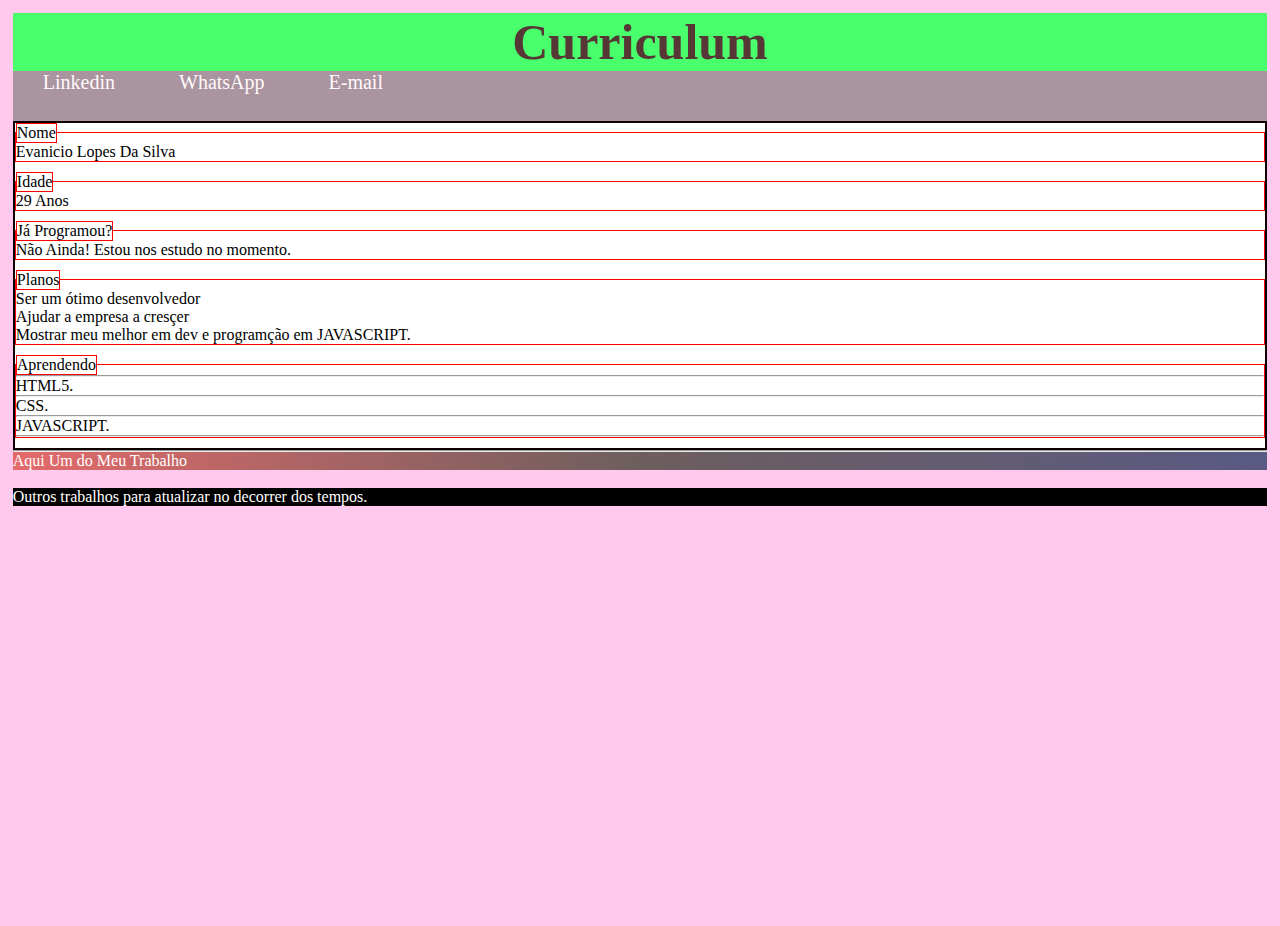
==== indexc.html @ b886d555 "first commit" ====
<!DOCTYPE html>
<html lang="pt-br">
<head>
    <meta charset="UTF-8">
    <meta http-equiv="X-UA-Compatible" content="IE=edge">
    <meta name="viewport" content="width=device-width, initial-scale=1.0">
    <title>Curriculum</title>
    <link href="https://unpkg.com/aos@2.3.1/dist/aos.css" rel="stylesheet">
    <script src="https://unpkg.com/aos@2.3.1/dist/aos.js"></script>
    <link rel="stylesheet" href="style.css">
</head>
<body>
    <header>
        <h1>Curriculum</h1>
    </header>
    <nav>
        <menu>
            <a href="https://www.linkedin.com/feed/?trk=guest_homepage-basic_nav-header-signin" target="_blank" class="menu">Linkedin</a>
            <a href="https://api.whatsapp.com/send?phone=5533998728907&text=Oi%20Tudo%20Bem!%20Seja%20Bem%20Vindo(a)" target="_blank" class="menu">WhatsApp</a>
            <a href="mailto:lopeva18@gmail.com" target="_blank" class="menu">E-mail</a>
        </menu>
    </nav>
    <form>
        <fieldset>
            <legend>Nome</legend>
            <label>
                Evanicio Lopes Da Silva
            </label>
        </fieldset>
        <fieldset>
            <legend>Idade</legend>
            <label>
                29 Anos
            </label>
        </fieldset>
        <fieldset>
            <legend>Já Programou?</legend>
            <label>
                Não Ainda! Estou nos estudo no momento.
            </label>
        </fieldset>
        <fieldset>
            <legend>Planos</legend>
            <label>
                Ser um ótimo desenvolvedor <br>
                Ajudar a empresa a cresçer <br>
                Mostrar meu melhor em dev e programção em JAVASCRIPT.
            </label>
        </fieldset>
        <fieldset>
            <legend>Aprendendo</legend>
            <label> 
                <hr>
                HTML5.
                <hr>
                CSS.
                <hr> 
                JAVASCRIPT.
                <hr> 
            </label>
        </fieldset>
    </form> <hr>
    <main>
        <a href="https://evaniciol.github.io/Repositorio-Primario/" target="_parent" class="foter">Aqui Um do Meu Trabalho</a>
    </main>
    <br>
    <footer>
        <p>Outros trabalhos para atualizar no decorrer dos tempos.</p>
    </footer>
</body>
</html>
---- style.css ----
*{
    margin: 0;
    padding: 0;
    box-sizing: border-box;
}
body{
    margin: 1%;
    height: 100vh;
    background-color:#ff31bb43;
}
header{
    font-size: 25px;
    text-align: center;
    background-color: rgb(073, 902, 107);
}
h1{
    color: rgb(87, 54, 54);
}
nav{
    height:50px;
    background-color: rgba(100, 104, 97, 0.548);
}
.menu{
    margin: 30px;
    font-size: 20px;
    text-decoration: none;
    color:snow;
}
form{
    border: 2px solid rgb(12, 0, 0);
    background-color: #fff;
}
fieldset,legend{
    border: 1px solid red;
}
fieldset{
    margin-bottom: 10px;
}
footer{
    background-color: black;
    color: white;
}
main{
    background-image: linear-gradient(to right,rgb(228, 106, 106),rgb(109, 94, 94),rgb(89, 89, 131));
}
.foter{
    color: white;
    text-decoration: none;
}
a:hover{
    background-color: rgb(104, 86, 86);

}
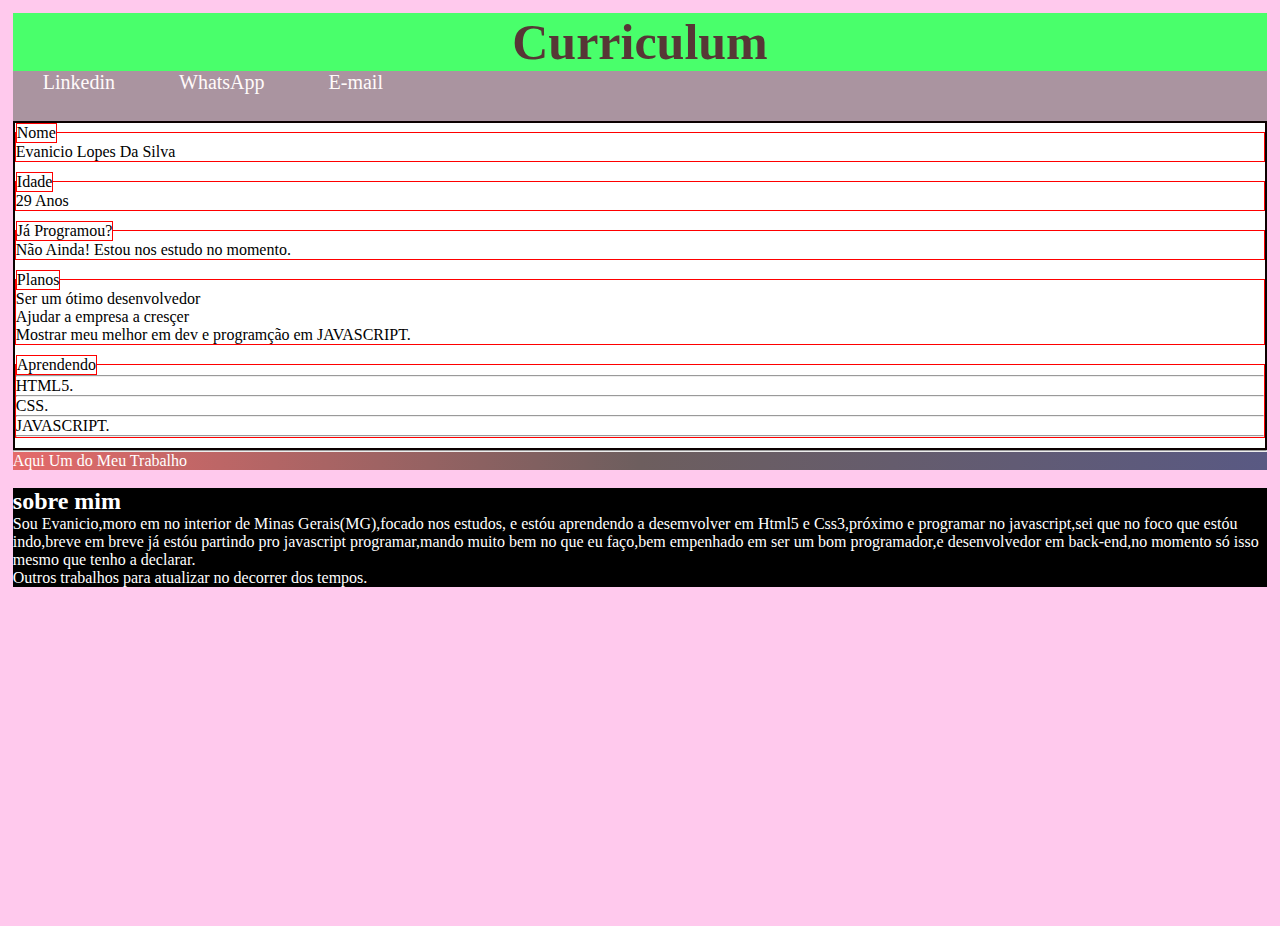
==== commit 79db6bd5: "alteração no footer p de sobre mim." ====
--- a/indexc.html
+++ b/indexc.html
@@ -5,8 +5,6 @@
     <meta http-equiv="X-UA-Compatible" content="IE=edge">
     <meta name="viewport" content="width=device-width, initial-scale=1.0">
     <title>Curriculum</title>
-    <link href="https://unpkg.com/aos@2.3.1/dist/aos.css" rel="stylesheet">
-    <script src="https://unpkg.com/aos@2.3.1/dist/aos.js"></script>
     <link rel="stylesheet" href="style.css">
 </head>
 <body>
@@ -65,6 +63,9 @@
     </main>
     <br>
     <footer>
+        <h2>sobre mim</h2>
+        <p>Sou Evanicio,moro em no interior de Minas Gerais(MG),focado nos estudos, e estóu aprendendo a desemvolver em Html5 e Css3,próximo e programar no javascript,sei que no foco que estóu indo,breve em breve já estóu partindo pro javascript programar,mando muito bem no que eu faço,bem empenhado em ser um bom programador,e desenvolvedor em back-end,no momento só isso mesmo que tenho a declarar.
+        </p>
         <p>Outros trabalhos para atualizar no decorrer dos tempos.</p>
     </footer>
 </body>
